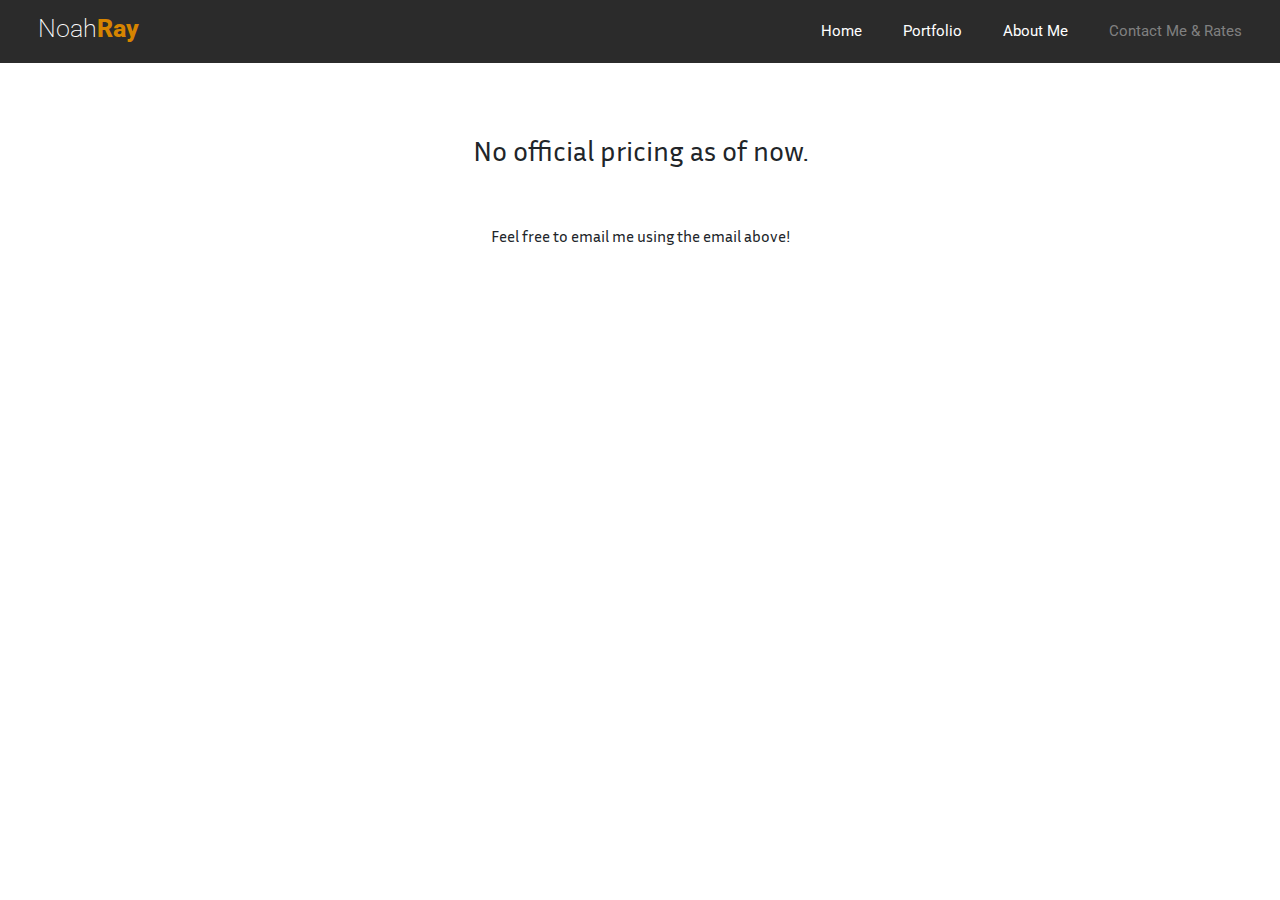
==== Contactme.html @ 82363409 "Create Contactme.html" ====
<!DOCTYPE html>

<html lang="en">
    <head>
        <meta name="viewport" content="width=device-width, initial-scale=1">
        <link href="https://stackpath.bootstrapcdn.com/bootstrap/4.1.3/css/bootstrap.min.css" rel="stylesheet">
        <link href="https://fonts.googleapis.com/css2?family=Coda&family=Roboto&display=swap" rel="stylesheet">
        <link href="https://fonts.googleapis.com/css2?family=Inria+Sans:wght@400;700&display=swap" rel="stylesheet">
        <link href="https://fonts.googleapis.com/css2?family=Montserrat:wght@300;700&display=swap" rel="stylesheet">
        <link href="styles.css" rel="stylesheet">
        <link rel="shortcut icon" type="image/png" href="pics/icon.png">
        <title>Contact Me</title>
    </head>
    <body>

        <div class="top">
          <div class="inner_top">
            <div class="brand">
              <a href="index.html" class="fade_in">Noah<span>Ray</span></a>
            </div>

            <div class="options">
              <a href="index.html">Home</a>
              <a href="Projects.html">Portfolio</a>
              <a href="Aboutme.html">About Me</a>
              <a href="Contactme.html" style="color: grey;" class="fade_inquick">Contact Me & Rates</a>
            </div>
          </div>
        </div>

        <div id="contimg">
          <img src="pics/email.jpg" alt="">
        </div>
        <div id="ratess" style="font-family: 'Inria Sans', sans-serif;">
          <h3 style="text-align: center;">No official pricing as of now.</h3>
          <br><br>
          <p style="text-align: center;">Feel free to email me using the email above!</p>
        </div>

    </body>
</html>
---- styles.css ----
/* FONTS:
norm: font-family: 'Inria Sans', sans-serif;
font-family: 'Montserrat', sans-serif;
Helvetica
*/

.skills {
    font-size: 1.3vw;
    text-align: center;
    font-family: garamond;
}
.botheader {
    position: absolute;
    bottom: 0;
    width: 100vw;
    height: 0;
}
.botheaderrel {
    position: relative;
    top: 0;
}
.toprel {
    position: absolute;
}
.top {
    z-index: 5000;
    top: 0;
    width: 100vw;
    padding: 10px 0px;
    display: block;
    opacity: 1;
    background-color: #2b2b2b; /*2b2b2b*/
    position: fixed;
}
.inner_top{
    position: relative;
    width: 94vw;
    height: 100%;
    display: block;
    margin: 0 auto;
}
.brand{
    height: 100%;
    display: table;
    float: left;
}
.brand a{
    color: white;
    height: 100%;
    font-size: 25px;
    font-weight: 200;
    display: table-cell;
    vertical-align: middle;
}
.brand a span{
    font-weight: 800;
    color: #d68400;    /* FF9D00 or D68400*/
}
.options{
    float: right;
    font-size: 15px;
}
.options a{
    float: left;
    padding: 10px 1.6vw;
    color: white;
}
.options a:last-child{
    padding-right: 0;
}
.top1 {
    padding: 40px;
}
.projects {

}
.col-md-4 {
    overflow: hidden;
    width: 330px;
    height: 210px;
    border-radius: 3px;
}
#pic1 {
    width: 330px;
    height: auto;
    margin-bottom: 60px;
}
.Noahraypic{
    width: 150%;
    max-width: 1000px;
    position: fixed;
    top: 50%;
    left: 50%;
    transform: translate(-50%, -50%);
    z-index: 1000;
}
.rightback{
    z-index: -12;
    height: 100%;
    width: 50%;
    position: fixed;
    margin-left: 50.1%;
    background-color: black;
}
.fade_in{
    animation: fadein 3s;
}
.fade_inquick{
    animation: fadein 2.1s;
}

@keyframes fadein {
    from{
        opacity: .2;
    }
    to{
        opacity: 1;
    }
}
.rightbb{
    z-index: -20;
    height: 100vw;
    width: 50vw;
    position: absolute;
    margin-left: 50.15%;
    margin-top: 60px;
    background-color: grey;
}
.rates{
    position: absolute;
    height: 96vw;
    margin: 40% 10%;
    width: 100vw;
}
.contact_sheet{
    z-index: 1900;
    position: fixed;
    height: 17vw;
    width: 13vw;
    right: 0px;
    bottom: 0px;
    background-color: #2b2b2b;
}
.content1{
    text-align: center;
}
.content11{
    display: inline-block;
    padding-top: 1vw;
    Font-size: 1.5vw;
    color: white;
}
.inputt{
    height: 2vw;
    width: 11vw;
}
.onwhite{
    z-index: 2000;
    color: black;
    padding: 5vw 5vw;
    top: 40vw;
    left: 0%;
    position: fixed;
}
.onblack{
    z-index: 2001;
    color: white;
    padding: 5vw 5vw;
    top: 40vw;
    right: 0%;
    position: fixed;
}
.word1{
    font-size: 8vw;
    text-align: right;
}
.word2{
    font-size: 8vw;
    text-align: left;
}
.fullfull {
    position: fixed;
    width: 100%;
    height: 100%;
    z-index: 1050;
    font-family: 'Montserrat', sans-serif;
}
.righthalf{
    right: 0;
    width: 50%;
    height: 100%;
    position: relative;
    z-index: 1060;
}
.lefthalf{
    left: 0;
    width: 50%;
    height: 100%;
    position: relative;
    z-index: 1070;
}
.container {
    margin: 0 auto;
    top: 0;
    position: relative;
}
.r1 {
    overflow: hidden;
    width: 100%;
    height: 10%;
    position: relative;
    margin: 0 auto;
    background-color: pink;
}
.r2 {
    overflow: hidden;
    width: 100%;
    height: 90%;
    position: relative;
    margin: 0 auto;
    background-color: red;
}
.r1text {
    font-size: 25px;
    text-align: center;
    padding: 2% 0;
    margin: 0;
}
.abttext {
    display: block;
    position: relative; /*why doesn't absolute position work here??*/
    right: 0%;    /* IF I take out position and right/left stuff.. andjsut put "float: left"... just like in vid.. then it works!!!!!!.. but why doesn't absolute work here?*/
    width: 45%;
    height: 90%;
}
.grid-container {
    width: 95%;
    height: 100vh;
    margin: 6vh auto;
    display: grid;
    grid-template-columns: repeat(12, 1fr);
    grid-template-rows: 1fr 5% 2fr;
    grid-row-gap: 1%;
}
#port-head {
    grid-row: 1;
    grid-column: 1 / 13;
}
#port-options {
    grid-row: 2;
    grid-column: 1 / 8;
    align-self: center;
    z-index: 300;
}
#port-projects {
    grid-row: 3;
    grid-column: 1 / 13;
}
.card {
    width: 170px;
    float: left;
    font-family: 'Inria Sans', sans-serif;
}
.card-img-top {
    height: 150px;
    width: 100%;
    object-fit: cover;
}
.card-title {
    text-align: center;
}
.card-text {
    margin-top: 20px;
}
.card-body p {
    text-align: center;
}
.card-body a {
    position: absolute;
    font-size: 16px;
    left: 50%;
    transform: translate(-50%, 0);
    bottom: 20px;
    float: left;
}
.card-body span {
    font-size: 12px;
    float: left;
}
.spanmid {
    display: table;
    margin: 0 auto;
}
#port-head {
    position: relative;
    height: 50vw;
}
#port-head img {
    z-index: 20;
    height: auto;
    width: 100.05%;
    object-fit: cover;
}
#smallblack {
    z-index: -1;
    background-color: red;
    position: absolute;
    top: 0;
    right: 0;
    width: 50px;
    height: 100vh;
}
.dropdown{
    padding-left: 15px;
}
.abt-grid {
    width: 100%;
    height: 100vh;
    margin: 6vh auto;
    display: grid;
    grid-template-columns: repeat(12, 1fr);
    grid-template-rows: repeat(12, 1fr);
    grid-row-gap: 1%;
}
#abtpic {
    position: absolute;
    z-index: 200;
    top: 50%;
    left: 50%;
    transform: translate(-50%, -50%);
}
#abtpic img {
    width: 250px;
    height: 250px;
    transition: ease 3s;
}
#cirword {
    position: relative;
    color: black;
    grid-row: 1/8;
    grid-column: 1/13;
}
#w1,#w2,#w3,#w4,#w5,#w6 {
    z-index: 300;
    font-size: 30px;
    font-family: 'Montserrat', sans-serif;
}
#w1{
    color: white;
    padding: 0 5px;
    background-color: black;
    position: absolute;
    top: 30%;
    left: 50%;
    transform: translate(-50%, 0);
}
#w2{
    position: absolute;
    left: 5%;
    bottom: 35%;
}
#w3{
    position: absolute;
    bottom: 10%;
    right: 10%;
}
#w4{
    position: absolute;
    right: 5%;
    top: 10%;
}
#w5{
    position: absolute;
    top: 20%;
    left: 15%;
}
#w6 {
    position: absolute;
    right: 20%;
    bottom: 40%;
}
#abtext {
    grid-row: 8/13;
    grid-column: 1/13;
    background-color: black;
    font-family: 'Inria Sans', sans-serif;
}
#abtext p {
    color: white;
    font-size: 20px;
}
#abtbigblack {
    position: absolute;
    background-color: black;
    z-index: -400;
    width: 100%;
    height:500px;
    top: 70%;
}
#contimg {
    position: relative;
    margin: 100px auto 0;
    width: 500px;
}
#contimg img {
    width: 95%;
    height: auto;
}
#ratess {
    width: 80%;
    margin: 10px 10%;
    height: 400px;
}
#resume {
    margin-right: 15px;
    float: right;
}
#port-options2 {
    grid-row: 2;
    grid-column: 8 / 13;
    align-self: center;
    z-index: 300;
}

/* responsive */
/* responsive */
/* responsive */

/* account for wider screens (normal cp) */
@media only screen and (min-width: 744px) {

    .onwhite{
        padding: 0vw 5vw;
        top: 37%;
        left: 0;
        position: fixed;
    }
    .onblack{
        padding: 0vw 5vw;
        top: 37%;
        right: 0;
        position: fixed;
    }
    .word1{
        font-size: 60px;
    }
    .word2{
        font-size: 60px;
    }
}

@media only screen and (min-width: 768px) {
    /* ABOUT ME */
    .container {
        width: 750px;
        height: auto;
    }

    /* PORTFOLIO */
    .grid-container {
        width: 728px;
    }
    .card {
        width: 33.3333333%;
        height: 510px;
    }
    #port-head {
        height: 430px;
    }
}

@media only screen and (min-width: 992px) {
    /* ABOUT ME */
    .container {
        width: 970px;
        height: auto;
    }

    /* PORTFOLIO */
    .grid-container {
        width: 952px;
    }
    .card {
        width: 25%;
        height: 510px;
    }
    #port-head {
        height: 500px;
    }
}

@media only screen and (min-width: 1200px) {
    /* ABOUT ME */
    .container {
        width: 1170px;
        height: auto;
    }

    /* PORTFOLIO */
    .grid-container {
        width: 1160px;
    }
    .card {
        width: 25%;
        height: 460px;
    }
    #port-head {
        height: 500px;
    }
    #w1,#w2,#w3,#w4,#w5,#w6 {
        font-size: 40px;
    }
}

@media only screen and (max-width: 768px) {
    /* ABOUT ME */
    .container {
        width: 100%;
        height: auto;
    }

    /* PORTFOLIO */
    .grid-container {
        width: 95%;
    }
    .card {
        width: 33.333333%;
        height: 550px;
    }
}

@media only screen and (max-width: 680px) {
    #w1,#w2,#w3,#w4,#w5,#w6 {
        font-size: 20px;
    }
}

@media only screen and (max-width: 645px) {
    .card {
        width: 50%;
    }
}

/* account for hyper slim only for noahray.html*/
@media only screen and (max-width: 535px) {

    .Noahraypic{
        width: 150%;
        max-width: 1000px;
        position: fixed;
        top: 85vw;
        left: 50%;
        transform: translate(-50%, -50%);
        z-index: 1000;
    }
}
@media only screen and (max-width: 503px) {
    /*ABOUT ME*/
    #w1,#w2,#w3,#w4,#w5,#w6 {
        opacity: 0;
        z-index: -200;
    }
    #abtpic {
        position: absolute;
        top: 30vw;
        left: 50%;
        transform: translate(-50%, 0);
    }
    #abtext {
        position: absolute;
        width: 100vw;
        top: 100vw;
        background-color: black;
    }
}
/* account for mobile header (or just slim display) */
@media only screen and (max-width: 488px) {

    /* HEADER */
    .options {
        font-size: 4vw;
        float: none;
        position: relative;
        left: 1.9%;
    }
    .brand{
        height: 100%;
        float: none;
        margin: 0 auto;
    }
    .brand a {
        font-size: 6.7vw;
    }
    .top {
        padding: 2.5vw 0vw;
    }
    .options a{
        padding: 2.5vw 1.6vw;
    }
    .options a:first-child{
        padding-left: 0;
    }

    /* PORTFOLIO */
    .grid-container {
        margin: 25vw auto;
    }
    .card {
        width: 100%;
        height: 500px;
    }

    /*CONTACT AND RATES*/
    #contimg {
        margin: 30vw auto 0;
        width: 80vw;
    }
}

@media only screen and (max-width: 361px) {
    #abtext {
        position: absolute;
        width: 100vw;
        top: 360px;
        background-color: black;
    }
    #abtext p {
        font-size: 17px;
    }
}
@media only screen and (max-width: 259px) {
    .card {
        width: 232px;
        height: 500px;
    }
    #contimg {
        margin: 40vw auto 0;
    }
}
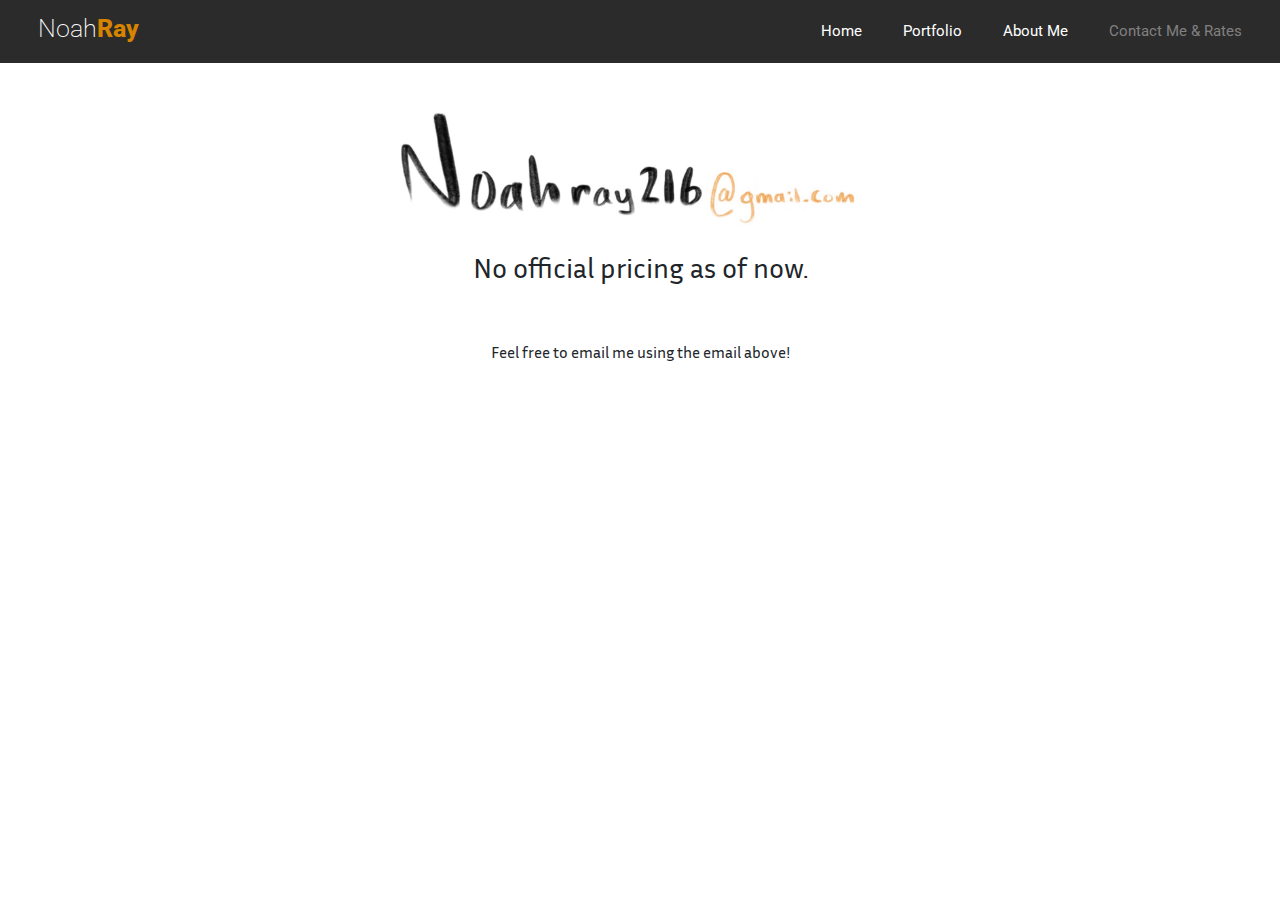
==== commit 69851700: "Updates contactme.html page name" ====
--- a/Contactme.html
+++ b/Contactme.html
@@ -9,7 +9,7 @@
         <link href="https://fonts.googleapis.com/css2?family=Montserrat:wght@300;700&display=swap" rel="stylesheet">
         <link href="styles.css" rel="stylesheet">
         <link rel="shortcut icon" type="image/png" href="pics/icon.png">
-        <title>Contact Me</title>
+        <title>Contact & Rates</title>
     </head>
     <body>
 
